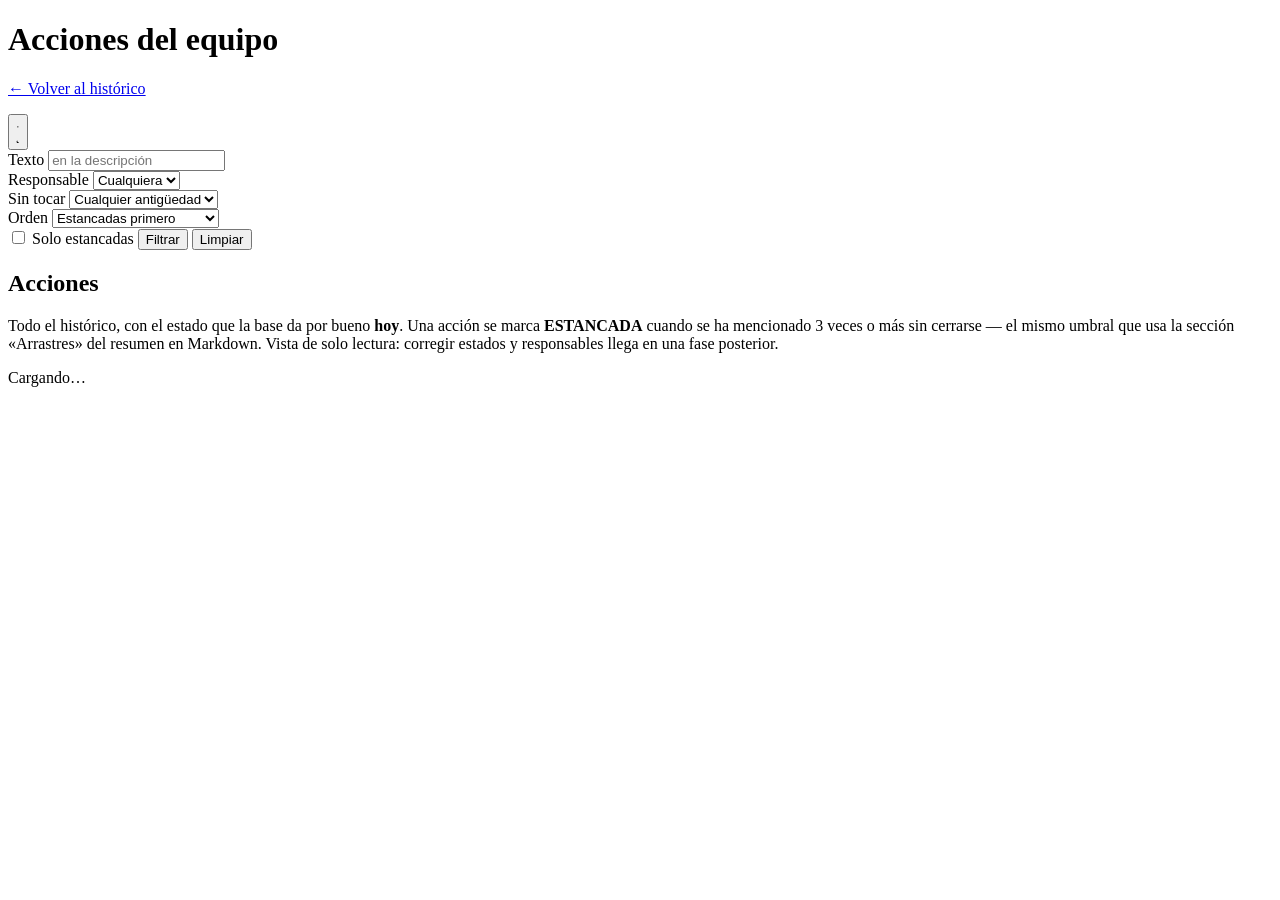
==== web/acciones.html @ cc06a393 "feat: I3 — Tablero de acciones Tercera página del front (`acciones.html`) y el endpoint que la alime" ====
<!DOCTYPE html>
<html lang="es">
<head>
  <meta charset="utf-8">
  <meta name="viewport" content="width=device-width, initial-scale=1">
  <title>Acciones · Memoria del equipo</title>
  <link rel="icon" href="/favicon.svg" type="image/svg+xml">
  <link rel="stylesheet" href="/css/estilo.css">

  <!-- Mismo fragmento que en index.html y reunion.html, y duplicado por el
       mismo motivo: js/tema.js es un módulo (diferido) y sin esto la página
       parpadearía en oscuro antes de pasar a claro. Ver web/ESTILO.md. -->
  <script>
    try {
      var t = localStorage.getItem("tema");
    } catch (e) {
      var t = null;
    }
    document.documentElement.dataset.tema =
      t || (matchMedia("(prefers-color-scheme: light)").matches ? "claro" : "oscuro");
  </script>
</head>
<body>
  <header>
    <div class="contenedor">
      <div class="titulo">
        <h1>Acciones del equipo</h1>
        <p><a href="/" class="volver">← Volver al histórico</a></p>
      </div>
      <button type="button" id="tema" class="tema" aria-label="Cambiar de tema" title="Cambiar de tema">
        <svg class="sol" viewBox="0 0 24 24" aria-hidden="true">
          <circle cx="12" cy="12" r="4.2"/>
          <path d="M12 2v2M12 20v2M2 12h2M20 12h2M4.9 4.9l1.4 1.4M17.7 17.7l1.4 1.4M19.1 4.9l-1.4 1.4M6.3 17.7l-1.4 1.4"/>
        </svg>
        <svg class="luna" viewBox="0 0 24 24" aria-hidden="true">
          <path d="M20 14.5A8.2 8.2 0 0 1 9.5 4 8.3 8.3 0 1 0 20 14.5z"/>
        </svg>
      </button>
    </div>
  </header>

  <main>
    <form class="filtros" id="filtros">
      <div class="campo">
        <label for="q">Texto</label>
        <input type="search" id="q" name="q" placeholder="en la descripción">
      </div>
      <div class="campo">
        <label for="persona">Responsable</label>
        <select id="persona" name="persona">
          <option value="">Cualquiera</option>
        </select>
      </div>
      <div class="campo">
        <label for="dias_sin_tocar">Sin tocar</label>
        <select id="dias_sin_tocar" name="dias_sin_tocar">
          <option value="">Cualquier antigüedad</option>
          <option value="7">7 días o más</option>
          <option value="14">14 días o más</option>
          <option value="30">30 días o más</option>
          <option value="90">90 días o más</option>
        </select>
      </div>
      <div class="campo">
        <label for="orden">Orden</label>
        <select id="orden" name="orden">
          <option value="prioridad">Estancadas primero</option>
          <option value="antiguedad">Más antiguas primero</option>
          <option value="reciente">Mencionadas hace poco</option>
          <option value="persona">Por responsable</option>
        </select>
      </div>
      <label class="casilla"><input type="checkbox" id="estancadas"> Solo estancadas</label>
      <button type="submit">Filtrar</button>
      <button type="button" id="limpiar">Limpiar</button>
    </form>

    <section class="bloque" aria-labelledby="t-tablero">
      <h2 id="t-tablero">Acciones <span id="total"></span></h2>
      <p class="nota">Todo el histórico, con el estado que la base da por bueno
        <b>hoy</b>. Una acción se marca <b>ESTANCADA</b> cuando se ha mencionado
        <span id="umbral">3</span> veces o más sin cerrarse — el mismo umbral
        que usa la sección «Arrastres» del resumen en Markdown. Vista de solo
        lectura: corregir estados y responsables llega en una fase posterior.</p>

      <!-- Los recuentos por estado son también el filtro. Vienen calculados
           sin el filtro de estado, así que un chip apagado dice cuántas
           acciones aparecerían al pulsarlo. -->
      <div class="estados" id="estados" role="group" aria-label="Filtrar por estado"></div>

      <div id="tablero">
        <div class="aviso">Cargando…</div>
      </div>
    </section>
  </main>

  <footer>
    <span id="salud"></span>
  </footer>

  <script type="module" src="/js/acciones.js"></script>
</body>
</html>
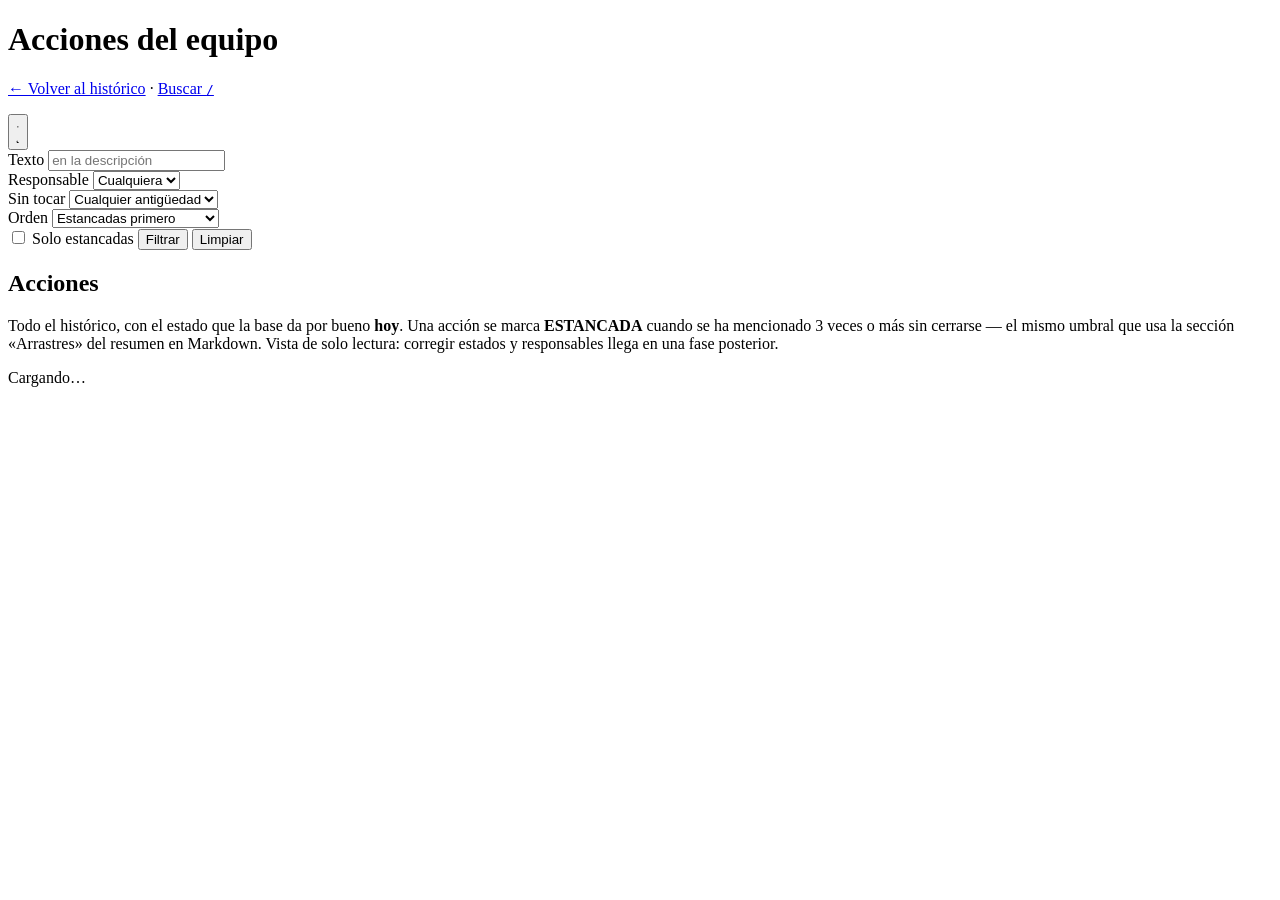
==== commit 87aa269b: "feat: I4 — Búsqueda Búsqueda de texto completo sobre las transcripciones (FTS5), con resaltado, ataj" ====
--- a/web/acciones.html
+++ b/web/acciones.html
@@ -25,7 +25,8 @@
     <div class="contenedor">
       <div class="titulo">
         <h1>Acciones del equipo</h1>
-        <p><a href="/" class="volver">← Volver al histórico</a></p>
+        <p><a href="/" class="volver">← Volver al histórico</a> ·
+          <a href="/buscar.html">Buscar <kbd>/</kbd></a></p>
       </div>
       <button type="button" id="tema" class="tema" aria-label="Cambiar de tema" title="Cambiar de tema">
         <svg class="sol" viewBox="0 0 24 24" aria-hidden="true">
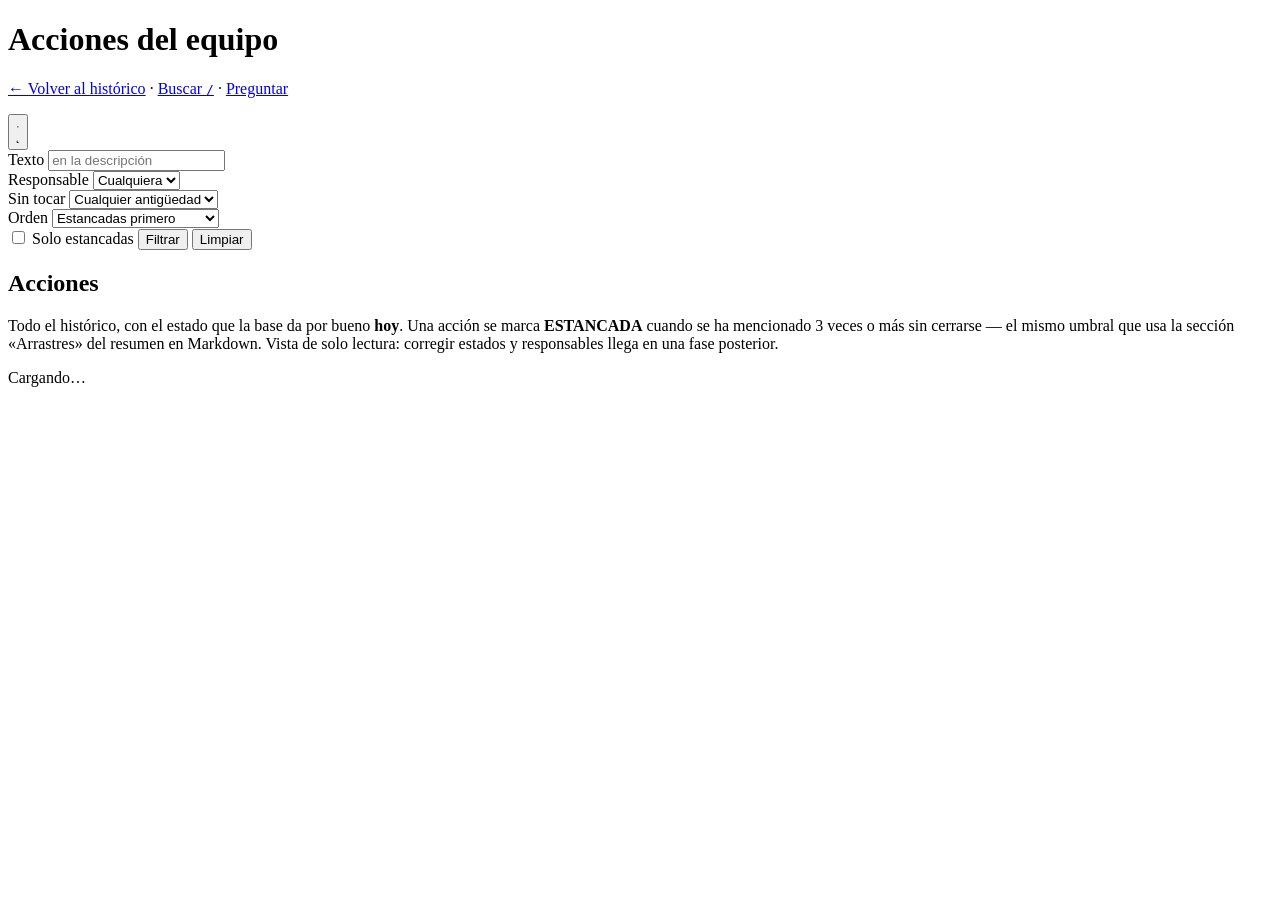
==== commit 610d74ee: "feat: I5 — Chat sobre el histórico `POST /api/chat` (SSE) y `GET /api/chat/estado`, más la quinta pá" ====
--- a/web/acciones.html
+++ b/web/acciones.html
@@ -26,7 +26,8 @@
       <div class="titulo">
         <h1>Acciones del equipo</h1>
         <p><a href="/" class="volver">← Volver al histórico</a> ·
-          <a href="/buscar.html">Buscar <kbd>/</kbd></a></p>
+          <a href="/buscar.html">Buscar <kbd>/</kbd></a> ·
+          <a href="/chat.html">Preguntar</a></p>
       </div>
       <button type="button" id="tema" class="tema" aria-label="Cambiar de tema" title="Cambiar de tema">
         <svg class="sol" viewBox="0 0 24 24" aria-hidden="true">
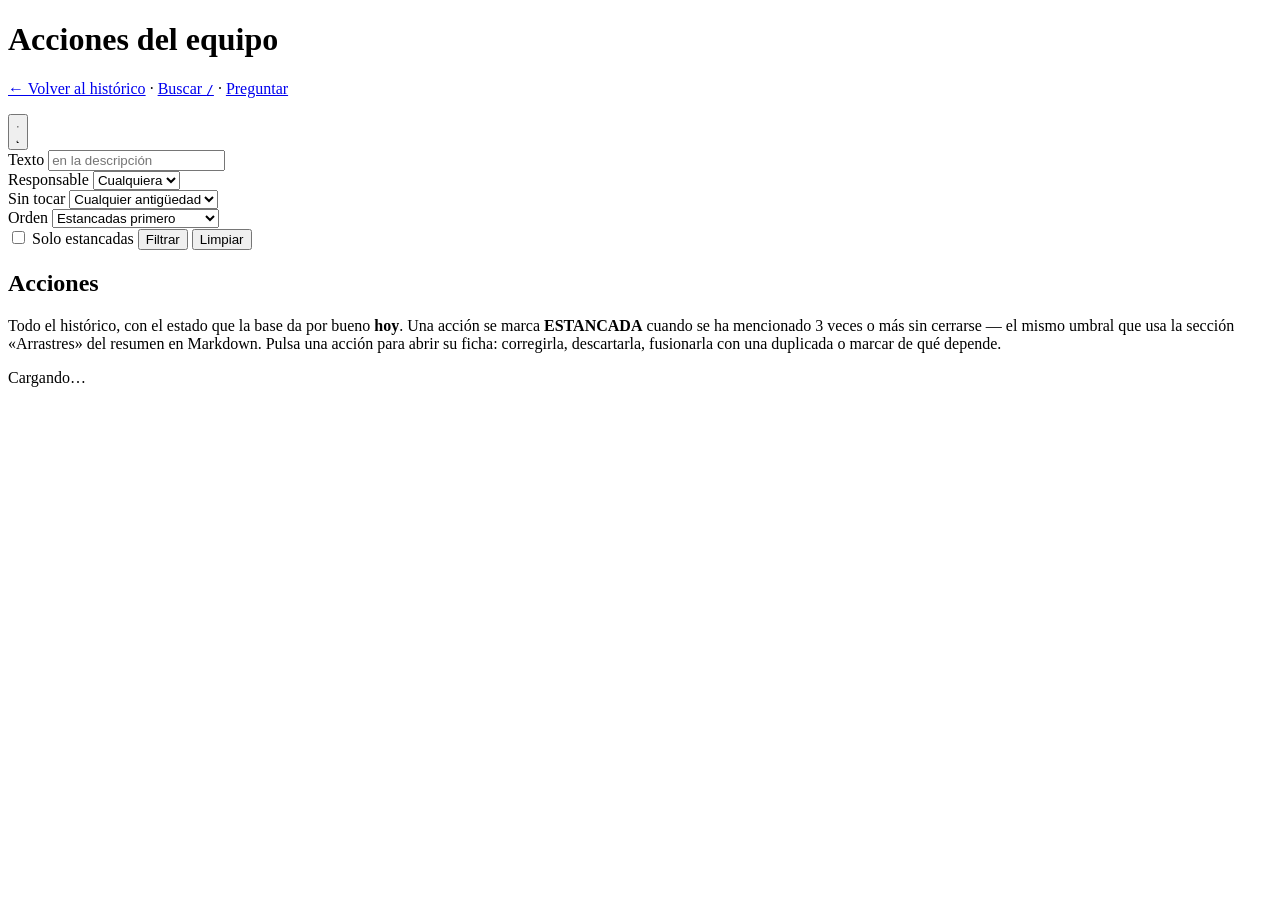
==== commit d1e812e3: "feat: I6a — editar acciones desde el timeline (esquema 4) - memoria.py: actions.version mantenida po" ====
--- a/web/acciones.html
+++ b/web/acciones.html
@@ -82,8 +82,9 @@
       <p class="nota">Todo el histórico, con el estado que la base da por bueno
         <b>hoy</b>. Una acción se marca <b>ESTANCADA</b> cuando se ha mencionado
         <span id="umbral">3</span> veces o más sin cerrarse — el mismo umbral
-        que usa la sección «Arrastres» del resumen en Markdown. Vista de solo
-        lectura: corregir estados y responsables llega en una fase posterior.</p>
+        que usa la sección «Arrastres» del resumen en Markdown. Pulsa una
+        acción para abrir su ficha: corregirla, descartarla, fusionarla con
+        una duplicada o marcar de qué depende.</p>
 
       <!-- Los recuentos por estado son también el filtro. Vienen calculados
            sin el filtro de estado, así que un chip apagado dice cuántas
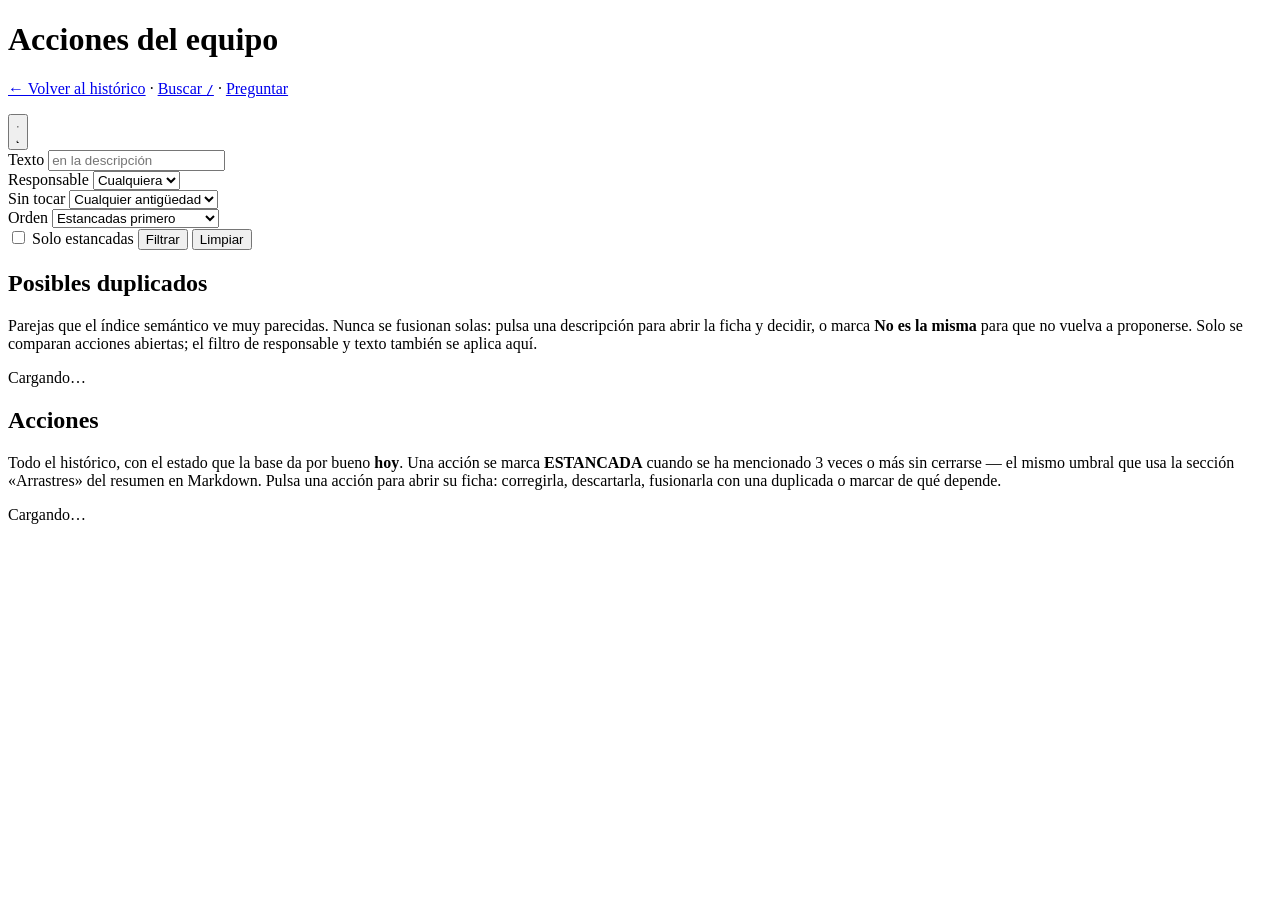
==== commit 42986ce9: "feat(interfaz): sugerencias de duplicados en tablero y panel (I11) La API no calcula parejas: GET /a" ====
--- a/web/acciones.html
+++ b/web/acciones.html
@@ -77,6 +77,19 @@
       <button type="button" id="limpiar">Limpiar</button>
     </form>
 
+    <section class="bloque" id="bloque-sugerencias" aria-labelledby="t-sugerencias">
+      <h2 id="t-sugerencias">Posibles duplicados <span id="n-sugerencias"></span></h2>
+      <p class="nota">Parejas que el índice semántico ve muy parecidas. Nunca se
+        fusionan solas: pulsa una descripción para abrir la ficha y decidir, o
+        marca <b>No es la misma</b> para que no vuelva a proponerse. Solo se
+        comparan acciones abiertas; el filtro de responsable y texto también se
+        aplica aquí.</p>
+      <div id="mensaje-sugerencias" aria-live="polite"></div>
+      <div id="sugerencias">
+        <div class="aviso">Cargando…</div>
+      </div>
+    </section>
+
     <section class="bloque" aria-labelledby="t-tablero">
       <h2 id="t-tablero">Acciones <span id="total"></span></h2>
       <p class="nota">Todo el histórico, con el estado que la base da por bueno
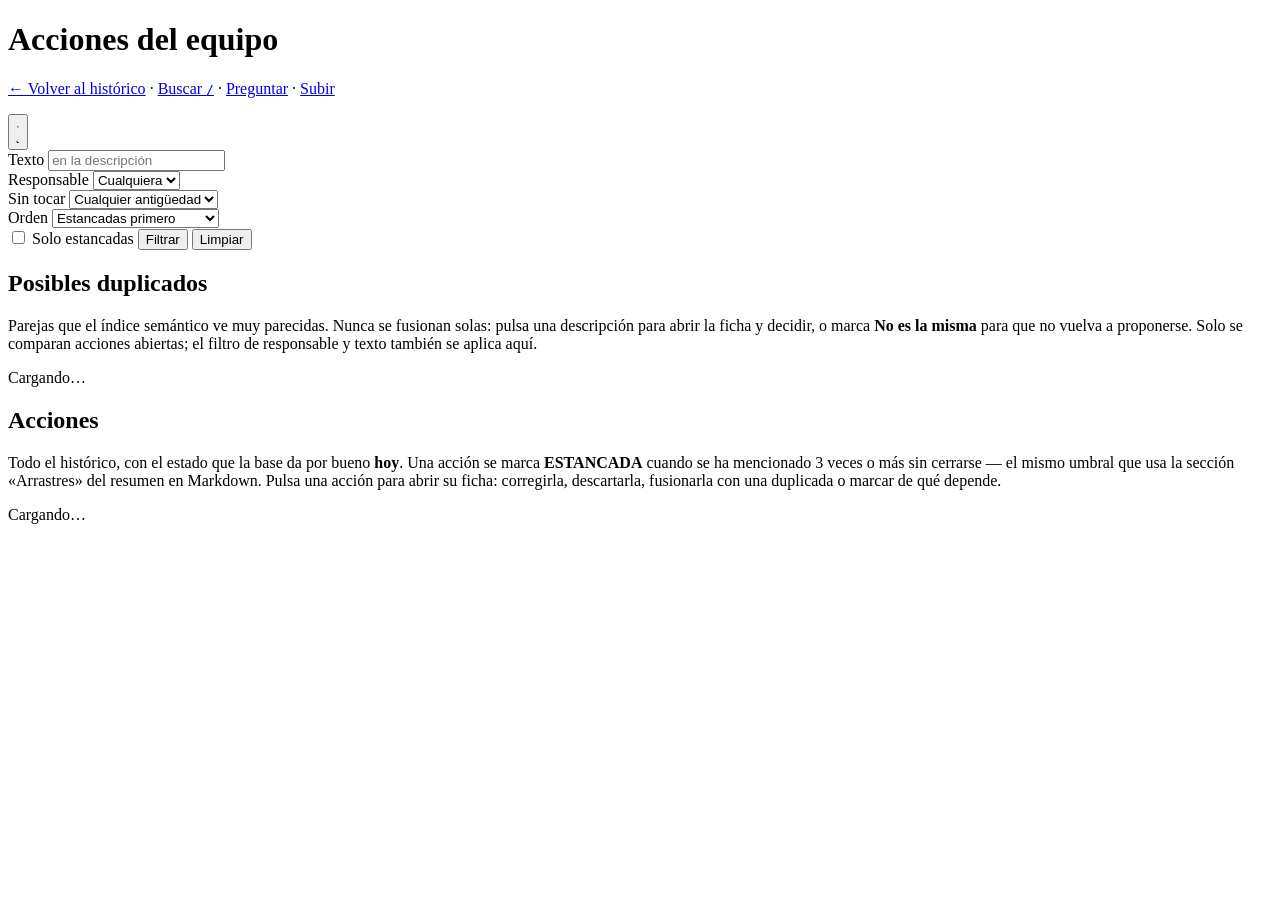
==== commit c6403cd5: "feat(subidas): subir y transcribir desde la web (I10b) - cola reanudable en datos/trabajos.db y modu" ====
--- a/web/acciones.html
+++ b/web/acciones.html
@@ -27,7 +27,8 @@
         <h1>Acciones del equipo</h1>
         <p><a href="/" class="volver">← Volver al histórico</a> ·
           <a href="/buscar.html">Buscar <kbd>/</kbd></a> ·
-          <a href="/chat.html">Preguntar</a></p>
+          <a href="/chat.html">Preguntar</a> ·
+          <a href="/subir.html">Subir</a></p>
       </div>
       <button type="button" id="tema" class="tema" aria-label="Cambiar de tema" title="Cambiar de tema">
         <svg class="sol" viewBox="0 0 24 24" aria-hidden="true">
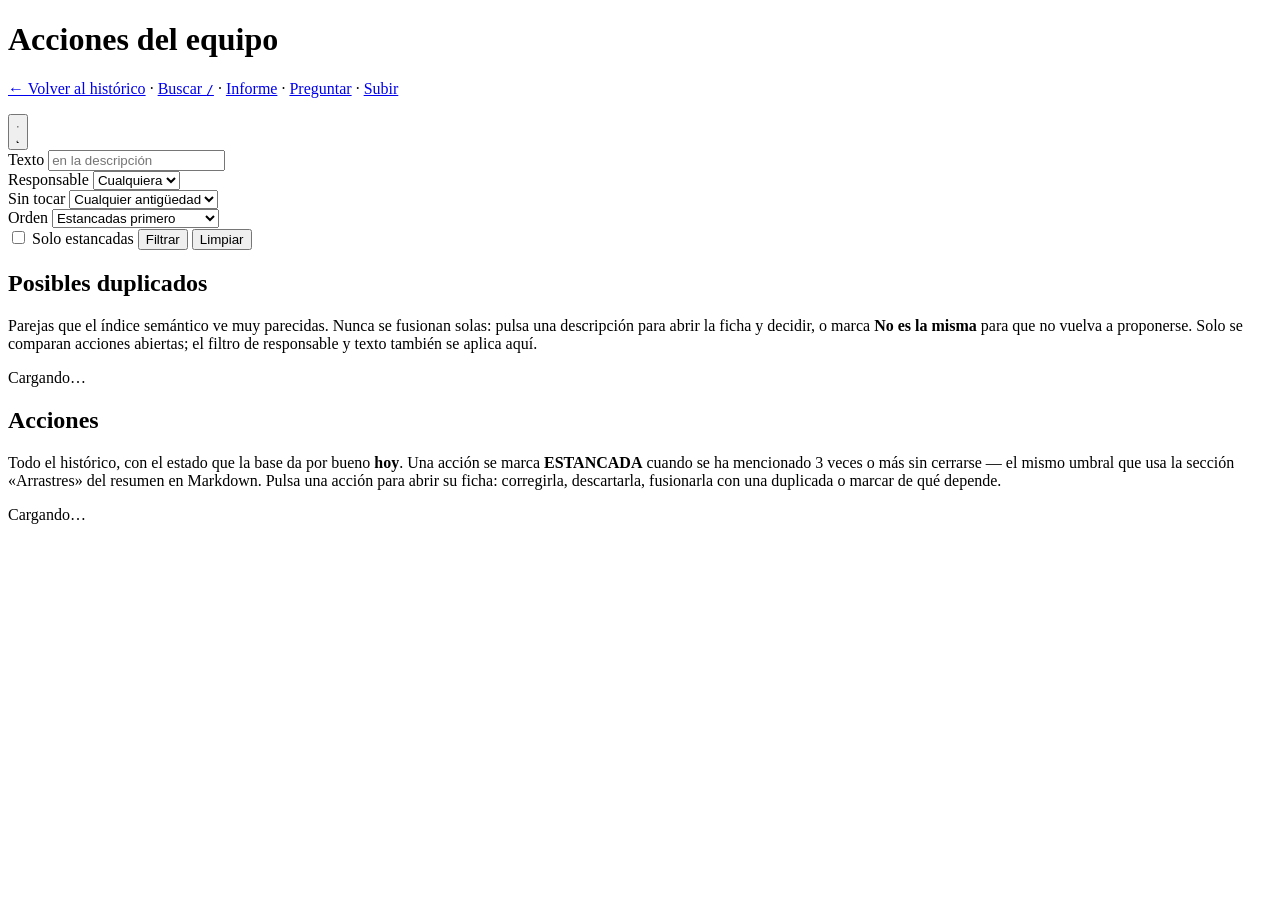
==== commit 8fe820a0: "feat(interfaz): informe del periodo con descarga en Markdown (I8) - API /api/informes (Markdown del " ====
--- a/web/acciones.html
+++ b/web/acciones.html
@@ -27,6 +27,7 @@
         <h1>Acciones del equipo</h1>
         <p><a href="/" class="volver">← Volver al histórico</a> ·
           <a href="/buscar.html">Buscar <kbd>/</kbd></a> ·
+          <a href="/informes.html">Informe</a> ·
           <a href="/chat.html">Preguntar</a> ·
           <a href="/subir.html">Subir</a></p>
       </div>
